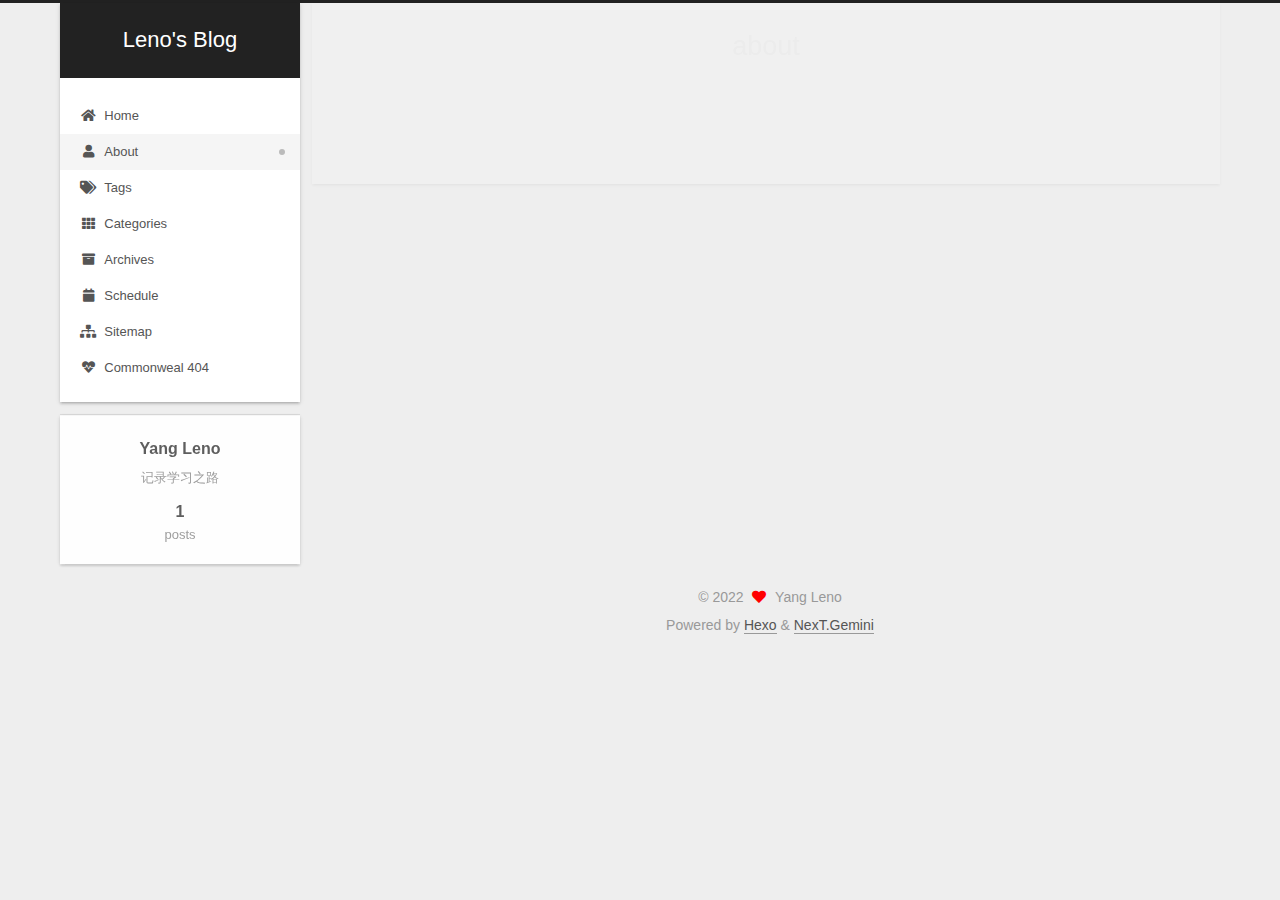
==== about/index.html @ d5edcb88 "Site updated: 2022-02-10 21:25:31" ====
<!DOCTYPE html>
<html lang="en">
<head>
  <meta charset="UTF-8">
<meta name="viewport" content="width=device-width, initial-scale=1, maximum-scale=2">
<meta name="theme-color" content="#222">
<meta name="generator" content="Hexo 5.4.1">
  <link rel="apple-touch-icon" sizes="180x180" href="/images/apple-touch-icon-next.png">
  <link rel="icon" type="image/png" sizes="32x32" href="/images/favicon-32x32-next.png">
  <link rel="icon" type="image/png" sizes="16x16" href="/images/favicon-16x16-next.png">
  <link rel="mask-icon" href="/images/logo.svg" color="#222">

<link rel="stylesheet" href="/css/main.css">


<link rel="stylesheet" href="/lib/font-awesome/css/all.min.css">

<script id="hexo-configurations">
    var NexT = window.NexT || {};
    var CONFIG = {"hostname":"100yang.github.io","root":"/","scheme":"Gemini","version":"7.8.0","exturl":false,"sidebar":{"position":"left","display":"post","padding":18,"offset":12,"onmobile":false},"copycode":{"enable":false,"show_result":false,"style":null},"back2top":{"enable":true,"sidebar":false,"scrollpercent":false},"bookmark":{"enable":false,"color":"#222","save":"auto"},"fancybox":false,"mediumzoom":false,"lazyload":false,"pangu":false,"comments":{"style":"tabs","active":null,"storage":true,"lazyload":false,"nav":null},"algolia":{"hits":{"per_page":10},"labels":{"input_placeholder":"Search for Posts","hits_empty":"We didn't find any results for the search: ${query}","hits_stats":"${hits} results found in ${time} ms"}},"localsearch":{"enable":false,"trigger":"auto","top_n_per_article":1,"unescape":false,"preload":false},"motion":{"enable":true,"async":false,"transition":{"post_block":"fadeIn","post_header":"slideDownIn","post_body":"slideDownIn","coll_header":"slideLeftIn","sidebar":"slideUpIn"}}};
  </script>

  <meta name="description" content="记录学习之路">
<meta property="og:type" content="website">
<meta property="og:title" content="about">
<meta property="og:url" content="https://100yang.github.io/about/index.html">
<meta property="og:site_name" content="Leno&#39;s Blog">
<meta property="og:description" content="记录学习之路">
<meta property="og:locale" content="en_US">
<meta property="article:published_time" content="2022-02-10T13:24:50.000Z">
<meta property="article:modified_time" content="2022-02-10T13:25:14.072Z">
<meta property="article:author" content="Yang Leno">
<meta name="twitter:card" content="summary">

<link rel="canonical" href="https://100yang.github.io/about/">


<script id="page-configurations">
  // https://hexo.io/docs/variables.html
  CONFIG.page = {
    sidebar: "",
    isHome : false,
    isPost : false,
    lang   : 'en'
  };
</script>

  <title>about | Leno's Blog
</title>
  






  <noscript>
  <style>
  .use-motion .brand,
  .use-motion .menu-item,
  .sidebar-inner,
  .use-motion .post-block,
  .use-motion .pagination,
  .use-motion .comments,
  .use-motion .post-header,
  .use-motion .post-body,
  .use-motion .collection-header { opacity: initial; }

  .use-motion .site-title,
  .use-motion .site-subtitle {
    opacity: initial;
    top: initial;
  }

  .use-motion .logo-line-before i { left: initial; }
  .use-motion .logo-line-after i { right: initial; }
  </style>
</noscript>

</head>

<body itemscope itemtype="http://schema.org/WebPage">
  <div class="container use-motion">
    <div class="headband"></div>

    <header class="header" itemscope itemtype="http://schema.org/WPHeader">
      <div class="header-inner"><div class="site-brand-container">
  <div class="site-nav-toggle">
    <div class="toggle" aria-label="Toggle navigation bar">
      <span class="toggle-line toggle-line-first"></span>
      <span class="toggle-line toggle-line-middle"></span>
      <span class="toggle-line toggle-line-last"></span>
    </div>
  </div>

  <div class="site-meta">

    <a href="/" class="brand" rel="start">
      <span class="logo-line-before"><i></i></span>
      <h1 class="site-title">Leno's Blog</h1>
      <span class="logo-line-after"><i></i></span>
    </a>
  </div>

  <div class="site-nav-right">
    <div class="toggle popup-trigger">
    </div>
  </div>
</div>




<nav class="site-nav">
  <ul id="menu" class="main-menu menu">
        <li class="menu-item menu-item-home">

    <a href="/" rel="section"><i class="fa fa-home fa-fw"></i>Home</a>

  </li>
        <li class="menu-item menu-item-about">

    <a href="/about/" rel="section"><i class="fa fa-user fa-fw"></i>About</a>

  </li>
        <li class="menu-item menu-item-tags">

    <a href="/tags/" rel="section"><i class="fa fa-tags fa-fw"></i>Tags</a>

  </li>
        <li class="menu-item menu-item-categories">

    <a href="/categories/" rel="section"><i class="fa fa-th fa-fw"></i>Categories</a>

  </li>
        <li class="menu-item menu-item-archives">

    <a href="/archives/" rel="section"><i class="fa fa-archive fa-fw"></i>Archives</a>

  </li>
        <li class="menu-item menu-item-schedule">

    <a href="/schedule/" rel="section"><i class="fa fa-calendar fa-fw"></i>Schedule</a>

  </li>
        <li class="menu-item menu-item-sitemap">

    <a href="/sitemap.xml" rel="section"><i class="fa fa-sitemap fa-fw"></i>Sitemap</a>

  </li>
        <li class="menu-item menu-item-commonweal">

    <a href="/404/" rel="section"><i class="fa fa-heartbeat fa-fw"></i>Commonweal 404</a>

  </li>
  </ul>
</nav>




</div>
    </header>

    
  <div class="back-to-top">
    <i class="fa fa-arrow-up"></i>
    <span>0%</span>
  </div>


    <main class="main">
      <div class="main-inner">
        <div class="content-wrap">
          
  
  

          <div class="content page posts-expand">
            

    
    
    
    <div class="post-block" lang="en">
      <header class="post-header">

<h1 class="post-title" itemprop="name headline">about
</h1>

<div class="post-meta">
  

</div>

</header>

      
      
      
      <div class="post-body">
          
      </div>
      
      
      
    </div>
    

    
    
    


          </div>
          

<script>
  window.addEventListener('tabs:register', () => {
    let { activeClass } = CONFIG.comments;
    if (CONFIG.comments.storage) {
      activeClass = localStorage.getItem('comments_active') || activeClass;
    }
    if (activeClass) {
      let activeTab = document.querySelector(`a[href="#comment-${activeClass}"]`);
      if (activeTab) {
        activeTab.click();
      }
    }
  });
  if (CONFIG.comments.storage) {
    window.addEventListener('tabs:click', event => {
      if (!event.target.matches('.tabs-comment .tab-content .tab-pane')) return;
      let commentClass = event.target.classList[1];
      localStorage.setItem('comments_active', commentClass);
    });
  }
</script>

        </div>
          
  
  <div class="toggle sidebar-toggle">
    <span class="toggle-line toggle-line-first"></span>
    <span class="toggle-line toggle-line-middle"></span>
    <span class="toggle-line toggle-line-last"></span>
  </div>

  <aside class="sidebar">
    <div class="sidebar-inner">

      <ul class="sidebar-nav motion-element">
        <li class="sidebar-nav-toc">
          Table of Contents
        </li>
        <li class="sidebar-nav-overview">
          Overview
        </li>
      </ul>

      <!--noindex-->
      <div class="post-toc-wrap sidebar-panel">
      </div>
      <!--/noindex-->

      <div class="site-overview-wrap sidebar-panel">
        <div class="site-author motion-element" itemprop="author" itemscope itemtype="http://schema.org/Person">
  <p class="site-author-name" itemprop="name">Yang Leno</p>
  <div class="site-description" itemprop="description">记录学习之路</div>
</div>
<div class="site-state-wrap motion-element">
  <nav class="site-state">
      <div class="site-state-item site-state-posts">
          <a href="/archives/">
        
          <span class="site-state-item-count">1</span>
          <span class="site-state-item-name">posts</span>
        </a>
      </div>
  </nav>
</div>



      </div>

    </div>
  </aside>
  <div id="sidebar-dimmer"></div>


      </div>
    </main>

    <footer class="footer">
      <div class="footer-inner">
        

        

<div class="copyright">
  
  &copy; 
  <span itemprop="copyrightYear">2022</span>
  <span class="with-love">
    <i class="fa fa-heart"></i>
  </span>
  <span class="author" itemprop="copyrightHolder">Yang Leno</span>
</div>
  <div class="powered-by">Powered by <a href="https://hexo.io/" class="theme-link" rel="noopener" target="_blank">Hexo</a> & <a href="https://theme-next.org/" class="theme-link" rel="noopener" target="_blank">NexT.Gemini</a>
  </div>

        








      </div>
    </footer>
  </div>

  
  <script src="/lib/anime.min.js"></script>
  <script src="/lib/velocity/velocity.min.js"></script>
  <script src="/lib/velocity/velocity.ui.min.js"></script>

<script src="/js/utils.js"></script>

<script src="/js/motion.js"></script>


<script src="/js/schemes/pisces.js"></script>


<script src="/js/next-boot.js"></script>




  















  

  

</body>
</html>
---- css/main.css ----
:root {
  --body-bg-color: #eee;
  --content-bg-color: #fff;
  --card-bg-color: #f5f5f5;
  --text-color: #555;
  --blockquote-color: #666;
  --link-color: #555;
  --link-hover-color: #222;
  --brand-color: #fff;
  --brand-hover-color: #fff;
  --table-row-odd-bg-color: #f9f9f9;
  --table-row-hover-bg-color: #f5f5f5;
  --menu-item-bg-color: #f5f5f5;
  --btn-default-bg: #fff;
  --btn-default-color: #555;
  --btn-default-border-color: #555;
  --btn-default-hover-bg: #222;
  --btn-default-hover-color: #fff;
  --btn-default-hover-border-color: #222;
}
@media (prefers-color-scheme: dark) {
  :root {
    --body-bg-color: #282828;
    --content-bg-color: #333;
    --card-bg-color: #555;
    --text-color: #ccc;
    --blockquote-color: #bbb;
    --link-color: #ccc;
    --link-hover-color: #eee;
    --brand-color: #ddd;
    --brand-hover-color: #ddd;
    --table-row-odd-bg-color: #282828;
    --table-row-hover-bg-color: #363636;
    --menu-item-bg-color: #555;
    --btn-default-bg: #222;
    --btn-default-color: #ccc;
    --btn-default-border-color: #555;
    --btn-default-hover-bg: #666;
    --btn-default-hover-color: #ccc;
    --btn-default-hover-border-color: #666;
  }
  img {
    opacity: 0.75;
  }
  img:hover {
    opacity: 0.9;
  }
}
html {
  line-height: 1.15; /* 1 */
  -webkit-text-size-adjust: 100%; /* 2 */
}
body {
  margin: 0;
}
main {
  display: block;
}
h1 {
  font-size: 2em;
  margin: 0.67em 0;
}
hr {
  box-sizing: content-box; /* 1 */
  height: 0; /* 1 */
  overflow: visible; /* 2 */
}
pre {
  font-family: monospace, monospace; /* 1 */
  font-size: 1em; /* 2 */
}
a {
  background: transparent;
}
abbr[title] {
  border-bottom: none; /* 1 */
  text-decoration: underline; /* 2 */
  text-decoration: underline dotted; /* 2 */
}
b,
strong {
  font-weight: bolder;
}
code,
kbd,
samp {
  font-family: monospace, monospace; /* 1 */
  font-size: 1em; /* 2 */
}
small {
  font-size: 80%;
}
sub,
sup {
  font-size: 75%;
  line-height: 0;
  position: relative;
  vertical-align: baseline;
}
sub {
  bottom: -0.25em;
}
sup {
  top: -0.5em;
}
img {
  border-style: none;
}
button,
input,
optgroup,
select,
textarea {
  font-family: inherit; /* 1 */
  font-size: 100%; /* 1 */
  line-height: 1.15; /* 1 */
  margin: 0; /* 2 */
}
button,
input {
/* 1 */
  overflow: visible;
}
button,
select {
/* 1 */
  text-transform: none;
}
button,
[type='button'],
[type='reset'],
[type='submit'] {
  -webkit-appearance: button;
}
button::-moz-focus-inner,
[type='button']::-moz-focus-inner,
[type='reset']::-moz-focus-inner,
[type='submit']::-moz-focus-inner {
  border-style: none;
  padding: 0;
}
button:-moz-focusring,
[type='button']:-moz-focusring,
[type='reset']:-moz-focusring,
[type='submit']:-moz-focusring {
  outline: 1px dotted ButtonText;
}
fieldset {
  padding: 0.35em 0.75em 0.625em;
}
legend {
  box-sizing: border-box; /* 1 */
  color: inherit; /* 2 */
  display: table; /* 1 */
  max-width: 100%; /* 1 */
  padding: 0; /* 3 */
  white-space: normal; /* 1 */
}
progress {
  vertical-align: baseline;
}
textarea {
  overflow: auto;
}
[type='checkbox'],
[type='radio'] {
  box-sizing: border-box; /* 1 */
  padding: 0; /* 2 */
}
[type='number']::-webkit-inner-spin-button,
[type='number']::-webkit-outer-spin-button {
  height: auto;
}
[type='search'] {
  outline-offset: -2px; /* 2 */
  -webkit-appearance: textfield; /* 1 */
}
[type='search']::-webkit-search-decoration {
  -webkit-appearance: none;
}
::-webkit-file-upload-button {
  font: inherit; /* 2 */
  -webkit-appearance: button; /* 1 */
}
details {
  display: block;
}
summary {
  display: list-item;
}
template {
  display: none;
}
[hidden] {
  display: none;
}
::selection {
  background: #262a30;
  color: #eee;
}
html,
body {
  height: 100%;
}
body {
  background: var(--body-bg-color);
  color: var(--text-color);
  font-family: 'Lato', "PingFang SC", "Microsoft YaHei", sans-serif;
  font-size: 1em;
  line-height: 2;
}
@media (max-width: 991px) {
  body {
    padding-left: 0 !important;
    padding-right: 0 !important;
  }
}
h1,
h2,
h3,
h4,
h5,
h6 {
  font-family: 'Lato', "PingFang SC", "Microsoft YaHei", sans-serif;
  font-weight: bold;
  line-height: 1.5;
  margin: 20px 0 15px;
}
h1 {
  font-size: 1.5em;
}
h2 {
  font-size: 1.375em;
}
h3 {
  font-size: 1.25em;
}
h4 {
  font-size: 1.125em;
}
h5 {
  font-size: 1em;
}
h6 {
  font-size: 0.875em;
}
p {
  margin: 0 0 20px 0;
}
a,
span.exturl {
  border-bottom: 1px solid #999;
  color: var(--link-color);
  outline: 0;
  text-decoration: none;
  overflow-wrap: break-word;
  word-wrap: break-word;
  cursor: pointer;
}
a:hover,
span.exturl:hover {
  border-bottom-color: var(--link-hover-color);
  color: var(--link-hover-color);
}
iframe,
img,
video {
  display: block;
  margin-left: auto;
  margin-right: auto;
  max-width: 100%;
}
hr {
  background-image: repeating-linear-gradient(-45deg, #ddd, #ddd 4px, transparent 4px, transparent 8px);
  border: 0;
  height: 3px;
  margin: 40px 0;
}
blockquote {
  border-left: 4px solid #ddd;
  color: var(--blockquote-color);
  margin: 0;
  padding: 0 15px;
}
blockquote cite::before {
  content: '-';
  padding: 0 5px;
}
dt {
  font-weight: bold;
}
dd {
  margin: 0;
  padding: 0;
}
kbd {
  background-color: #f5f5f5;
  background-image: linear-gradient(#eee, #fff, #eee);
  border: 1px solid #ccc;
  border-radius: 0.2em;
  box-shadow: 0.1em 0.1em 0.2em rgba(0,0,0,0.1);
  color: #555;
  font-family: inherit;
  padding: 0.1em 0.3em;
  white-space: nowrap;
}
.table-container {
  overflow: auto;
}
table {
  border-collapse: collapse;
  border-spacing: 0;
  font-size: 0.875em;
  margin: 0 0 20px 0;
  width: 100%;
}
tbody tr:nth-of-type(odd) {
  background: var(--table-row-odd-bg-color);
}
tbody tr:hover {
  background: var(--table-row-hover-bg-color);
}
caption,
th,
td {
  font-weight: normal;
  padding: 8px;
  vertical-align: middle;
}
th,
td {
  border: 1px solid #ddd;
  border-bottom: 3px solid #ddd;
}
th {
  font-weight: 700;
  padding-bottom: 10px;
}
td {
  border-bottom-width: 1px;
}
.btn {
  background: var(--btn-default-bg);
  border: 2px solid var(--btn-default-border-color);
  border-radius: 2px;
  color: var(--btn-default-color);
  display: inline-block;
  font-size: 0.875em;
  line-height: 2;
  padding: 0 20px;
  text-decoration: none;
  transition-property: background-color;
  transition-delay: 0s;
  transition-duration: 0.2s;
  transition-timing-function: ease-in-out;
}
.btn:hover {
  background: var(--btn-default-hover-bg);
  border-color: var(--btn-default-hover-border-color);
  color: var(--btn-default-hover-color);
}
.btn + .btn {
  margin: 0 0 8px 8px;
}
.btn .fa-fw {
  text-align: left;
  width: 1.285714285714286em;
}
.toggle {
  line-height: 0;
}
.toggle .toggle-line {
  background: #fff;
  display: inline-block;
  height: 2px;
  left: 0;
  position: relative;
  top: 0;
  transition: all 0.4s;
  vertical-align: top;
  width: 100%;
}
.toggle .toggle-line:not(:first-child) {
  margin-top: 3px;
}
.toggle.toggle-arrow .toggle-line-first {
  left: 50%;
  top: 2px;
  transform: rotate(45deg);
  width: 50%;
}
.toggle.toggle-arrow .toggle-line-middle {
  left: 2px;
  width: 90%;
}
.toggle.toggle-arrow .toggle-line-last {
  left: 50%;
  top: -2px;
  transform: rotate(-45deg);
  width: 50%;
}
.toggle.toggle-close .toggle-line-first {
  transform: rotate(-45deg);
  top: 5px;
}
.toggle.toggle-close .toggle-line-middle {
  opacity: 0;
}
.toggle.toggle-close .toggle-line-last {
  transform: rotate(45deg);
  top: -5px;
}
.highlight,
pre {
  background: #f7f7f7;
  color: #4d4d4c;
  line-height: 1.6;
  margin: 0 auto 20px;
}
pre,
code {
  font-family: consolas, Menlo, monospace, "PingFang SC", "Microsoft YaHei";
}
code {
  background: #eee;
  border-radius: 3px;
  color: #555;
  padding: 2px 4px;
  overflow-wrap: break-word;
  word-wrap: break-word;
}
.highlight *::selection {
  background: #d6d6d6;
}
.highlight pre {
  border: 0;
  margin: 0;
  padding: 10px 0;
}
.highlight table {
  border: 0;
  margin: 0;
  width: auto;
}
.highlight td {
  border: 0;
  padding: 0;
}
.highlight figcaption {
  background: #eff2f3;
  color: #4d4d4c;
  display: flex;
  font-size: 0.875em;
  justify-content: space-between;
  line-height: 1.2;
  padding: 0.5em;
}
.highlight figcaption a {
  color: #4d4d4c;
}
.highlight figcaption a:hover {
  border-bottom-color: #4d4d4c;
}
.highlight .gutter {
  -moz-user-select: none;
  -ms-user-select: none;
  -webkit-user-select: none;
  user-select: none;
}
.highlight .gutter pre {
  background: #eff2f3;
  color: #869194;
  padding-left: 10px;
  padding-right: 10px;
  text-align: right;
}
.highlight .code pre {
  background: #f7f7f7;
  padding-left: 10px;
  width: 100%;
}
.gist table {
  width: auto;
}
.gist table td {
  border: 0;
}
pre {
  overflow: auto;
  padding: 10px;
}
pre code {
  background: none;
  color: #4d4d4c;
  font-size: 0.875em;
  padding: 0;
  text-shadow: none;
}
pre .deletion {
  background: #fdd;
}
pre .addition {
  background: #dfd;
}
pre .meta {
  color: #eab700;
  -moz-user-select: none;
  -ms-user-select: none;
  -webkit-user-select: none;
  user-select: none;
}
pre .comment {
  color: #8e908c;
}
pre .variable,
pre .attribute,
pre .tag,
pre .name,
pre .regexp,
pre .ruby .constant,
pre .xml .tag .title,
pre .xml .pi,
pre .xml .doctype,
pre .html .doctype,
pre .css .id,
pre .css .class,
pre .css .pseudo {
  color: #c82829;
}
pre .number,
pre .preprocessor,
pre .built_in,
pre .builtin-name,
pre .literal,
pre .params,
pre .constant,
pre .command {
  color: #f5871f;
}
pre .ruby .class .title,
pre .css .rules .attribute,
pre .string,
pre .symbol,
pre .value,
pre .inheritance,
pre .header,
pre .ruby .symbol,
pre .xml .cdata,
pre .special,
pre .formula {
  color: #718c00;
}
pre .title,
pre .css .hexcolor {
  color: #3e999f;
}
pre .function,
pre .python .decorator,
pre .python .title,
pre .ruby .function .title,
pre .ruby .title .keyword,
pre .perl .sub,
pre .javascript .title,
pre .coffeescript .title {
  color: #4271ae;
}
pre .keyword,
pre .javascript .function {
  color: #8959a8;
}
.blockquote-center {
  border-left: none;
  margin: 40px 0;
  padding: 0;
  position: relative;
  text-align: center;
}
.blockquote-center .fa {
  display: block;
  opacity: 0.6;
  position: absolute;
  width: 100%;
}
.blockquote-center .fa-quote-left {
  border-top: 1px solid #ccc;
  text-align: left;
  top: -20px;
}
.blockquote-center .fa-quote-right {
  border-bottom: 1px solid #ccc;
  text-align: right;
  bottom: -20px;
}
.blockquote-center p,
.blockquote-center div {
  text-align: center;
}
.post-body .group-picture img {
  margin: 0 auto;
  padding: 0 3px;
}
.group-picture-row {
  margin-bottom: 6px;
  overflow: hidden;
}
.group-picture-column {
  float: left;
  margin-bottom: 10px;
}
.post-body .label {
  color: #555;
  display: inline;
  padding: 0 2px;
}
.post-body .label.default {
  background: #f0f0f0;
}
.post-body .label.primary {
  background: #efe6f7;
}
.post-body .label.info {
  background: #e5f2f8;
}
.post-body .label.success {
  background: #e7f4e9;
}
.post-body .label.warning {
  background: #fcf6e1;
}
.post-body .label.danger {
  background: #fae8eb;
}
.post-body .tabs {
  margin-bottom: 20px;
}
.post-body .tabs,
.tabs-comment {
  display: block;
  padding-top: 10px;
  position: relative;
}
.post-body .tabs ul.nav-tabs,
.tabs-comment ul.nav-tabs {
  display: flex;
  flex-wrap: wrap;
  margin: 0;
  margin-bottom: -1px;
  padding: 0;
}
@media (max-width: 413px) {
  .post-body .tabs ul.nav-tabs,
  .tabs-comment ul.nav-tabs {
    display: block;
    margin-bottom: 5px;
  }
}
.post-body .tabs ul.nav-tabs li.tab,
.tabs-comment ul.nav-tabs li.tab {
  border-bottom: 1px solid #ddd;
  border-left: 1px solid transparent;
  border-right: 1px solid transparent;
  border-top: 3px solid transparent;
  flex-grow: 1;
  list-style-type: none;
  border-radius: 0 0 0 0;
}
@media (max-width: 413px) {
  .post-body .tabs ul.nav-tabs li.tab,
  .tabs-comment ul.nav-tabs li.tab {
    border-bottom: 1px solid transparent;
    border-left: 3px solid transparent;
    border-right: 1px solid transparent;
    border-top: 1px solid transparent;
  }
}
@media (max-width: 413px) {
  .post-body .tabs ul.nav-tabs li.tab,
  .tabs-comment ul.nav-tabs li.tab {
    border-radius: 0;
  }
}
.post-body .tabs ul.nav-tabs li.tab a,
.tabs-comment ul.nav-tabs li.tab a {
  border-bottom: initial;
  display: block;
  line-height: 1.8;
  outline: 0;
  padding: 0.25em 0.75em;
  text-align: center;
  transition-delay: 0s;
  transition-duration: 0.2s;
  transition-timing-function: ease-out;
}
.post-body .tabs ul.nav-tabs li.tab a i,
.tabs-comment ul.nav-tabs li.tab a i {
  width: 1.285714285714286em;
}
.post-body .tabs ul.nav-tabs li.tab.active,
.tabs-comment ul.nav-tabs li.tab.active {
  border-bottom: 1px solid transparent;
  border-left: 1px solid #ddd;
  border-right: 1px solid #ddd;
  border-top: 3px solid #fc6423;
}
@media (max-width: 413px) {
  .post-body .tabs ul.nav-tabs li.tab.active,
  .tabs-comment ul.nav-tabs li.tab.active {
    border-bottom: 1px solid #ddd;
    border-left: 3px solid #fc6423;
    border-right: 1px solid #ddd;
    border-top: 1px solid #ddd;
  }
}
.post-body .tabs ul.nav-tabs li.tab.active a,
.tabs-comment ul.nav-tabs li.tab.active a {
  color: var(--link-color);
  cursor: default;
}
.post-body .tabs .tab-content .tab-pane,
.tabs-comment .tab-content .tab-pane {
  border: 1px solid #ddd;
  border-top: 0;
  padding: 20px 20px 0 20px;
  border-radius: 0;
}
.post-body .tabs .tab-content .tab-pane:not(.active),
.tabs-comment .tab-content .tab-pane:not(.active) {
  display: none;
}
.post-body .tabs .tab-content .tab-pane.active,
.tabs-comment .tab-content .tab-pane.active {
  display: block;
}
.post-body .tabs .tab-content .tab-pane.active:nth-of-type(1),
.tabs-comment .tab-content .tab-pane.active:nth-of-type(1) {
  border-radius: 0 0 0 0;
}
@media (max-width: 413px) {
  .post-body .tabs .tab-content .tab-pane.active:nth-of-type(1),
  .tabs-comment .tab-content .tab-pane.active:nth-of-type(1) {
    border-radius: 0;
  }
}
.post-body .note {
  border-radius: 3px;
  margin-bottom: 20px;
  padding: 1em;
  position: relative;
  border: 1px solid #eee;
  border-left-width: 5px;
}
.post-body .note h2,
.post-body .note h3,
.post-body .note h4,
.post-body .note h5,
.post-body .note h6 {
  margin-top: 0;
  border-bottom: initial;
  margin-bottom: 0;
  padding-top: 0;
}
.post-body .note p:first-child,
.post-body .note ul:first-child,
.post-body .note ol:first-child,
.post-body .note table:first-child,
.post-body .note pre:first-child,
.post-body .note blockquote:first-child,
.post-body .note img:first-child {
  margin-top: 0;
}
.post-body .note p:last-child,
.post-body .note ul:last-child,
.post-body .note ol:last-child,
.post-body .note table:last-child,
.post-body .note pre:last-child,
.post-body .note blockquote:last-child,
.post-body .note img:last-child {
  margin-bottom: 0;
}
.post-body .note.default {
  border-left-color: #777;
}
.post-body .note.default h2,
.post-body .note.default h3,
.post-body .note.default h4,
.post-body .note.default h5,
.post-body .note.default h6 {
  color: #777;
}
.post-body .note.primary {
  border-left-color: #6f42c1;
}
.post-body .note.primary h2,
.post-body .note.primary h3,
.post-body .note.primary h4,
.post-body .note.primary h5,
.post-body .note.primary h6 {
  color: #6f42c1;
}
.post-body .note.info {
  border-left-color: #428bca;
}
.post-body .note.info h2,
.post-body .note.info h3,
.post-body .note.info h4,
.post-body .note.info h5,
.post-body .note.info h6 {
  color: #428bca;
}
.post-body .note.success {
  border-left-color: #5cb85c;
}
.post-body .note.success h2,
.post-body .note.success h3,
.post-body .note.success h4,
.post-body .note.success h5,
.post-body .note.success h6 {
  color: #5cb85c;
}
.post-body .note.warning {
  border-left-color: #f0ad4e;
}
.post-body .note.warning h2,
.post-body .note.warning h3,
.post-body .note.warning h4,
.post-body .note.warning h5,
.post-body .note.warning h6 {
  color: #f0ad4e;
}
.post-body .note.danger {
  border-left-color: #d9534f;
}
.post-body .note.danger h2,
.post-body .note.danger h3,
.post-body .note.danger h4,
.post-body .note.danger h5,
.post-body .note.danger h6 {
  color: #d9534f;
}
.pagination .prev,
.pagination .next,
.pagination .page-number,
.pagination .space {
  display: inline-block;
  margin: 0 10px;
  padding: 0 11px;
  position: relative;
  top: -1px;
}
@media (max-width: 767px) {
  .pagination .prev,
  .pagination .next,
  .pagination .page-number,
  .pagination .space {
    margin: 0 5px;
  }
}
.pagination {
  border-top: 1px solid #eee;
  margin: 120px 0 0;
  text-align: center;
}
.pagination .prev,
.pagination .next,
.pagination .page-number {
  border-bottom: 0;
  border-top: 1px solid #eee;
  transition-property: border-color;
  transition-delay: 0s;
  transition-duration: 0.2s;
  transition-timing-function: ease-in-out;
}
.pagination .prev:hover,
.pagination .next:hover,
.pagination .page-number:hover {
  border-top-color: #222;
}
.pagination .space {
  margin: 0;
  padding: 0;
}
.pagination .prev {
  margin-left: 0;
}
.pagination .next {
  margin-right: 0;
}
.pagination .page-number.current {
  background: #ccc;
  border-top-color: #ccc;
  color: #fff;
}
@media (max-width: 767px) {
  .pagination {
    border-top: none;
  }
  .pagination .prev,
  .pagination .next,
  .pagination .page-number {
    border-bottom: 1px solid #eee;
    border-top: 0;
    margin-bottom: 10px;
    padding: 0 10px;
  }
  .pagination .prev:hover,
  .pagination .next:hover,
  .pagination .page-number:hover {
    border-bottom-color: #222;
  }
}
.comments {
  margin-top: 60px;
  overflow: hidden;
}
.comment-button-group {
  display: flex;
  flex-wrap: wrap-reverse;
  justify-content: center;
  margin: 1em 0;
}
.comment-button-group .comment-button {
  margin: 0.1em 0.2em;
}
.comment-button-group .comment-button.active {
  background: var(--btn-default-hover-bg);
  border-color: var(--btn-default-hover-border-color);
  color: var(--btn-default-hover-color);
}
.comment-position {
  display: none;
}
.comment-position.active {
  display: block;
}
.tabs-comment {
  background: var(--content-bg-color);
  margin-top: 4em;
  padding-top: 0;
}
.tabs-comment .comments {
  border: 0;
  box-shadow: none;
  margin-top: 0;
  padding-top: 0;
}
.container {
  min-height: 100%;
  position: relative;
}
.main-inner {
  margin: 0 auto;
  width: calc(100% - 20px);
}
@media (min-width: 1200px) {
  .main-inner {
    width: 1160px;
  }
}
@media (min-width: 1600px) {
  .main-inner {
    width: 73%;
  }
}
@media (max-width: 767px) {
  .content-wrap {
    padding: 0 20px;
  }
}
.header {
  background: transparent;
}
.header-inner {
  margin: 0 auto;
  width: calc(100% - 20px);
}
@media (min-width: 1200px) {
  .header-inner {
    width: 1160px;
  }
}
@media (min-width: 1600px) {
  .header-inner {
    width: 73%;
  }
}
.site-brand-container {
  display: flex;
  flex-shrink: 0;
  padding: 0 10px;
}
.headband {
  background: #222;
  height: 3px;
}
.site-meta {
  flex-grow: 1;
  text-align: center;
}
@media (max-width: 767px) {
  .site-meta {
    text-align: center;
  }
}
.brand {
  border-bottom: none;
  color: var(--brand-color);
  display: inline-block;
  line-height: 1.375em;
  padding: 0 40px;
  position: relative;
}
.brand:hover {
  color: var(--brand-hover-color);
}
.site-title {
  font-family: 'Lato', "PingFang SC", "Microsoft YaHei", sans-serif;
  font-size: 1.375em;
  font-weight: normal;
  margin: 0;
}
.site-subtitle {
  color: #ddd;
  font-size: 0.8125em;
  margin: 10px 0;
}
.use-motion .brand {
  opacity: 0;
}
.use-motion .site-title,
.use-motion .site-subtitle,
.use-motion .custom-logo-image {
  opacity: 0;
  position: relative;
  top: -10px;
}
.site-nav-toggle,
.site-nav-right {
  display: none;
}
@media (max-width: 767px) {
  .site-nav-toggle,
  .site-nav-right {
    display: flex;
    flex-direction: column;
    justify-content: center;
  }
}
.site-nav-toggle .toggle,
.site-nav-right .toggle {
  color: var(--text-color);
  padding: 10px;
  width: 22px;
}
.site-nav-toggle .toggle .toggle-line,
.site-nav-right .toggle .toggle-line {
  background: var(--text-color);
  border-radius: 1px;
}
.site-nav {
  display: block;
}
@media (max-width: 767px) {
  .site-nav {
    clear: both;
    display: none;
  }
}
.site-nav.site-nav-on {
  display: block;
}
.menu {
  margin-top: 20px;
  padding-left: 0;
  text-align: center;
}
.menu-item {
  display: inline-block;
  list-style: none;
  margin: 0 10px;
}
@media (max-width: 767px) {
  .menu-item {
    display: block;
    margin-top: 10px;
  }
  .menu-item.menu-item-search {
    display: none;
  }
}
.menu-item a,
.menu-item span.exturl {
  border-bottom: 0;
  display: block;
  font-size: 0.8125em;
  transition-property: border-color;
  transition-delay: 0s;
  transition-duration: 0.2s;
  transition-timing-function: ease-in-out;
}
@media (hover: none) {
  .menu-item a:hover,
  .menu-item span.exturl:hover {
    border-bottom-color: transparent !important;
  }
}
.menu-item .fa,
.menu-item .fab,
.menu-item .far,
.menu-item .fas {
  margin-right: 8px;
}
.menu-item .badge {
  display: inline-block;
  font-weight: bold;
  line-height: 1;
  margin-left: 0.35em;
  margin-top: 0.35em;
  text-align: center;
  white-space: nowrap;
}
@media (max-width: 767px) {
  .menu-item .badge {
    float: right;
    margin-left: 0;
  }
}
.menu-item-active a,
.menu .menu-item a:hover,
.menu .menu-item span.exturl:hover {
  background: var(--menu-item-bg-color);
}
.use-motion .menu-item {
  opacity: 0;
}
.sidebar {
  background: #222;
  bottom: 0;
  box-shadow: inset 0 2px 6px #000;
  position: fixed;
  top: 0;
}
@media (max-width: 991px) {
  .sidebar {
    display: none;
  }
}
.sidebar-inner {
  color: #999;
  padding: 18px 10px;
  text-align: center;
}
.cc-license {
  margin-top: 10px;
  text-align: center;
}
.cc-license .cc-opacity {
  border-bottom: none;
  opacity: 0.7;
}
.cc-license .cc-opacity:hover {
  opacity: 0.9;
}
.cc-license img {
  display: inline-block;
}
.site-author-image {
  border: 1px solid #eee;
  display: block;
  margin: 0 auto;
  max-width: 120px;
  padding: 2px;
}
.site-author-name {
  color: var(--text-color);
  font-weight: 600;
  margin: 0;
  text-align: center;
}
.site-description {
  color: #999;
  font-size: 0.8125em;
  margin-top: 0;
  text-align: center;
}
.links-of-author {
  margin-top: 15px;
}
.links-of-author a,
.links-of-author span.exturl {
  border-bottom-color: #555;
  display: inline-block;
  font-size: 0.8125em;
  margin-bottom: 10px;
  margin-right: 10px;
  vertical-align: middle;
}
.links-of-author a::before,
.links-of-author span.exturl::before {
  background: #ff09ff;
  border-radius: 50%;
  content: ' ';
  display: inline-block;
  height: 4px;
  margin-right: 3px;
  vertical-align: middle;
  width: 4px;
}
.sidebar-button {
  margin-top: 15px;
}
.sidebar-button a {
  border: 1px solid #fc6423;
  border-radius: 4px;
  color: #fc6423;
  display: inline-block;
  padding: 0 15px;
}
.sidebar-button a .fa,
.sidebar-button a .fab,
.sidebar-button a .far,
.sidebar-button a .fas {
  margin-right: 5px;
}
.sidebar-button a:hover {
  background: #fc6423;
  border: 1px solid #fc6423;
  color: #fff;
}
.sidebar-button a:hover .fa,
.sidebar-button a:hover .fab,
.sidebar-button a:hover .far,
.sidebar-button a:hover .fas {
  color: #fff;
}
.links-of-blogroll {
  font-size: 0.8125em;
  margin-top: 10px;
}
.links-of-blogroll-title {
  font-size: 0.875em;
  font-weight: 600;
  margin-top: 0;
}
.links-of-blogroll-list {
  list-style: none;
  margin: 0;
  padding: 0;
}
#sidebar-dimmer {
  display: none;
}
@media (max-width: 767px) {
  #sidebar-dimmer {
    background: #000;
    display: block;
    height: 100%;
    left: 100%;
    opacity: 0;
    position: fixed;
    top: 0;
    width: 100%;
    z-index: 1100;
  }
  .sidebar-active + #sidebar-dimmer {
    opacity: 0.7;
    transform: translateX(-100%);
    transition: opacity 0.5s;
  }
}
.sidebar-nav {
  margin: 0;
  padding-bottom: 20px;
  padding-left: 0;
}
.sidebar-nav li {
  border-bottom: 1px solid transparent;
  color: var(--text-color);
  cursor: pointer;
  display: inline-block;
  font-size: 0.875em;
}
.sidebar-nav li.sidebar-nav-overview {
  margin-left: 10px;
}
.sidebar-nav li:hover {
  color: #fc6423;
}
.sidebar-nav .sidebar-nav-active {
  border-bottom-color: #fc6423;
  color: #fc6423;
}
.sidebar-nav .sidebar-nav-active:hover {
  color: #fc6423;
}
.sidebar-panel {
  display: none;
  overflow-x: hidden;
  overflow-y: auto;
}
.sidebar-panel-active {
  display: block;
}
.sidebar-toggle {
  background: #222;
  bottom: 45px;
  cursor: pointer;
  height: 14px;
  left: 30px;
  padding: 5px;
  position: fixed;
  width: 14px;
  z-index: 1300;
}
@media (max-width: 991px) {
  .sidebar-toggle {
    left: 20px;
    opacity: 0.8;
    display: none;
  }
}
.sidebar-toggle:hover .toggle-line {
  background: #fc6423;
}
.post-toc {
  font-size: 0.875em;
}
.post-toc ol {
  list-style: none;
  margin: 0;
  padding: 0 2px 5px 10px;
  text-align: left;
}
.post-toc ol > ol {
  padding-left: 0;
}
.post-toc ol a {
  transition-property: all;
  transition-delay: 0s;
  transition-duration: 0.2s;
  transition-timing-function: ease-in-out;
}
.post-toc .nav-item {
  line-height: 1.8;
  overflow: hidden;
  text-overflow: ellipsis;
  white-space: nowrap;
}
.post-toc .nav .nav-child {
  display: none;
}
.post-toc .nav .active > .nav-child {
  display: block;
}
.post-toc .nav .active-current > .nav-child {
  display: block;
}
.post-toc .nav .active-current > .nav-child > .nav-item {
  display: block;
}
.post-toc .nav .active > a {
  border-bottom-color: #fc6423;
  color: #fc6423;
}
.post-toc .nav .active-current > a {
  color: #fc6423;
}
.post-toc .nav .active-current > a:hover {
  color: #fc6423;
}
.site-state {
  display: flex;
  justify-content: center;
  line-height: 1.4;
  margin-top: 10px;
  overflow: hidden;
  text-align: center;
  white-space: nowrap;
}
.site-state-item {
  padding: 0 15px;
}
.site-state-item:not(:first-child) {
  border-left: 1px solid #eee;
}
.site-state-item a {
  border-bottom: none;
}
.site-state-item-count {
  display: block;
  font-size: 1em;
  font-weight: 600;
  text-align: center;
}
.site-state-item-name {
  color: #999;
  font-size: 0.8125em;
}
.footer {
  color: #999;
  font-size: 0.875em;
  padding: 20px 0;
}
.footer.footer-fixed {
  bottom: 0;
  left: 0;
  position: absolute;
  right: 0;
}
.footer-inner {
  box-sizing: border-box;
  margin: 0 auto;
  text-align: center;
  width: calc(100% - 20px);
}
@media (min-width: 1200px) {
  .footer-inner {
    width: 1160px;
  }
}
@media (min-width: 1600px) {
  .footer-inner {
    width: 73%;
  }
}
.languages {
  display: inline-block;
  font-size: 1.125em;
  position: relative;
}
.languages .lang-select-label span {
  margin: 0 0.5em;
}
.languages .lang-select {
  height: 100%;
  left: 0;
  opacity: 0;
  position: absolute;
  top: 0;
  width: 100%;
}
.with-love {
  color: #ff0000;
  display: inline-block;
  margin: 0 5px;
}
.powered-by,
.theme-info {
  display: inline-block;
}
@-moz-keyframes iconAnimate {
  0%, 100% {
    transform: scale(1);
  }
  10%, 30% {
    transform: scale(0.9);
  }
  20%, 40%, 60%, 80% {
    transform: scale(1.1);
  }
  50%, 70% {
    transform: scale(1.1);
  }
}
@-webkit-keyframes iconAnimate {
  0%, 100% {
    transform: scale(1);
  }
  10%, 30% {
    transform: scale(0.9);
  }
  20%, 40%, 60%, 80% {
    transform: scale(1.1);
  }
  50%, 70% {
    transform: scale(1.1);
  }
}
@-o-keyframes iconAnimate {
  0%, 100% {
    transform: scale(1);
  }
  10%, 30% {
    transform: scale(0.9);
  }
  20%, 40%, 60%, 80% {
    transform: scale(1.1);
  }
  50%, 70% {
    transform: scale(1.1);
  }
}
@keyframes iconAnimate {
  0%, 100% {
    transform: scale(1);
  }
  10%, 30% {
    transform: scale(0.9);
  }
  20%, 40%, 60%, 80% {
    transform: scale(1.1);
  }
  50%, 70% {
    transform: scale(1.1);
  }
}
.back-to-top {
  font-size: 12px;
  text-align: center;
  transition-delay: 0s;
  transition-duration: 0.2s;
  transition-timing-function: ease-in-out;
}
.back-to-top {
  background: #222;
  bottom: -100px;
  box-sizing: border-box;
  color: #fff;
  cursor: pointer;
  left: 30px;
  opacity: 0.6;
  padding: 0 6px;
  position: fixed;
  transition-property: bottom;
  z-index: 1300;
  width: 24px;
}
.back-to-top span {
  display: none;
}
.back-to-top:hover {
  color: #fc6423;
}
.back-to-top.back-to-top-on {
  bottom: 30px;
}
@media (max-width: 991px) {
  .back-to-top {
    left: 20px;
    opacity: 0.8;
  }
}
.post-body {
  font-family: 'Lato', "PingFang SC", "Microsoft YaHei", sans-serif;
  overflow-wrap: break-word;
  word-wrap: break-word;
}
@media (min-width: 1200px) {
  .post-body {
    font-size: 1.125em;
  }
}
.post-body .exturl .fa {
  font-size: 0.875em;
  margin-left: 4px;
}
.post-body .image-caption,
.post-body .figure .caption {
  color: #999;
  font-size: 0.875em;
  font-weight: bold;
  line-height: 1;
  margin: -20px auto 15px;
  text-align: center;
}
.post-sticky-flag {
  display: inline-block;
  transform: rotate(30deg);
}
.post-button {
  margin-top: 40px;
  text-align: center;
}
.use-motion .post-block,
.use-motion .pagination,
.use-motion .comments {
  opacity: 0;
}
.use-motion .post-header {
  opacity: 0;
}
.use-motion .post-body {
  opacity: 0;
}
.use-motion .collection-header {
  opacity: 0;
}
.posts-collapse {
  margin-left: 35px;
  position: relative;
}
@media (max-width: 767px) {
  .posts-collapse {
    margin-left: 0px;
    margin-right: 0px;
  }
}
.posts-collapse .collection-title {
  font-size: 1.125em;
  position: relative;
}
.posts-collapse .collection-title::before {
  background: #999;
  border: 1px solid #fff;
  border-radius: 50%;
  content: ' ';
  height: 10px;
  left: 0;
  margin-left: -6px;
  margin-top: -4px;
  position: absolute;
  top: 50%;
  width: 10px;
}
.posts-collapse .collection-year {
  font-size: 1.5em;
  font-weight: bold;
  margin: 60px 0;
  position: relative;
}
.posts-collapse .collection-year::before {
  background: #bbb;
  border-radius: 50%;
  content: ' ';
  height: 8px;
  left: 0;
  margin-left: -4px;
  margin-top: -4px;
  position: absolute;
  top: 50%;
  width: 8px;
}
.posts-collapse .collection-header {
  display: block;
  margin: 0 0 0 20px;
}
.posts-collapse .collection-header small {
  color: #bbb;
  margin-left: 5px;
}
.posts-collapse .post-header {
  border-bottom: 1px dashed #ccc;
  margin: 30px 0;
  padding-left: 15px;
  position: relative;
  transition-property: border;
  transition-delay: 0s;
  transition-duration: 0.2s;
  transition-timing-function: ease-in-out;
}
.posts-collapse .post-header::before {
  background: #bbb;
  border: 1px solid #fff;
  border-radius: 50%;
  content: ' ';
  height: 6px;
  left: 0;
  margin-left: -4px;
  position: absolute;
  top: 0.75em;
  transition-property: background;
  width: 6px;
  transition-delay: 0s;
  transition-duration: 0.2s;
  transition-timing-function: ease-in-out;
}
.posts-collapse .post-header:hover {
  border-bottom-color: #666;
}
.posts-collapse .post-header:hover::before {
  background: #222;
}
.posts-collapse .post-meta {
  display: inline;
  font-size: 0.75em;
  margin-right: 10px;
}
.posts-collapse .post-title {
  display: inline;
}
.posts-collapse .post-title a,
.posts-collapse .post-title span.exturl {
  border-bottom: none;
  color: var(--link-color);
}
.posts-collapse .post-title .fa-external-link-alt {
  font-size: 0.875em;
  margin-left: 5px;
}
.posts-collapse::before {
  background: #f5f5f5;
  content: ' ';
  height: 100%;
  left: 0;
  margin-left: -2px;
  position: absolute;
  top: 1.25em;
  width: 4px;
}
.post-eof {
  background: #ccc;
  height: 1px;
  margin: 80px auto 60px;
  text-align: center;
  width: 8%;
}
.post-block:last-of-type .post-eof {
  display: none;
}
.content {
  padding-top: 40px;
}
@media (min-width: 992px) {
  .post-body {
    text-align: justify;
  }
}
@media (max-width: 991px) {
  .post-body {
    text-align: justify;
  }
}
.post-body h1,
.post-body h2,
.post-body h3,
.post-body h4,
.post-body h5,
.post-body h6 {
  padding-top: 10px;
}
.post-body h1 .header-anchor,
.post-body h2 .header-anchor,
.post-body h3 .header-anchor,
.post-body h4 .header-anchor,
.post-body h5 .header-anchor,
.post-body h6 .header-anchor {
  border-bottom-style: none;
  color: #ccc;
  float: right;
  margin-left: 10px;
  visibility: hidden;
}
.post-body h1 .header-anchor:hover,
.post-body h2 .header-anchor:hover,
.post-body h3 .header-anchor:hover,
.post-body h4 .header-anchor:hover,
.post-body h5 .header-anchor:hover,
.post-body h6 .header-anchor:hover {
  color: inherit;
}
.post-body h1:hover .header-anchor,
.post-body h2:hover .header-anchor,
.post-body h3:hover .header-anchor,
.post-body h4:hover .header-anchor,
.post-body h5:hover .header-anchor,
.post-body h6:hover .header-anchor {
  visibility: visible;
}
.post-body iframe,
.post-body img,
.post-body video {
  margin-bottom: 20px;
}
.post-body .video-container {
  height: 0;
  margin-bottom: 20px;
  overflow: hidden;
  padding-top: 75%;
  position: relative;
  width: 100%;
}
.post-body .video-container iframe,
.post-body .video-container object,
.post-body .video-container embed {
  height: 100%;
  left: 0;
  margin: 0;
  position: absolute;
  top: 0;
  width: 100%;
}
.post-gallery {
  align-items: center;
  display: grid;
  grid-gap: 10px;
  grid-template-columns: 1fr 1fr 1fr;
  margin-bottom: 20px;
}
@media (max-width: 767px) {
  .post-gallery {
    grid-template-columns: 1fr 1fr;
  }
}
.post-gallery a {
  border: 0;
}
.post-gallery img {
  margin: 0;
}
.posts-expand .post-header {
  font-size: 1.125em;
}
.posts-expand .post-title {
  font-size: 1.5em;
  font-weight: normal;
  margin: initial;
  text-align: center;
  overflow-wrap: break-word;
  word-wrap: break-word;
}
.posts-expand .post-title-link {
  border-bottom: none;
  color: var(--link-color);
  display: inline-block;
  position: relative;
  vertical-align: top;
}
.posts-expand .post-title-link::before {
  background: var(--link-color);
  bottom: 0;
  content: '';
  height: 2px;
  left: 0;
  position: absolute;
  transform: scaleX(0);
  visibility: hidden;
  width: 100%;
  transition-delay: 0s;
  transition-duration: 0.2s;
  transition-timing-function: ease-in-out;
}
.posts-expand .post-title-link:hover::before {
  transform: scaleX(1);
  visibility: visible;
}
.posts-expand .post-title-link .fa-external-link-alt {
  font-size: 0.875em;
  margin-left: 5px;
}
.posts-expand .post-meta {
  color: #999;
  font-family: 'Lato', "PingFang SC", "Microsoft YaHei", sans-serif;
  font-size: 0.75em;
  margin: 3px 0 60px 0;
  text-align: center;
}
.posts-expand .post-meta .post-description {
  font-size: 0.875em;
  margin-top: 2px;
}
.posts-expand .post-meta time {
  border-bottom: 1px dashed #999;
  cursor: pointer;
}
.post-meta .post-meta-item + .post-meta-item::before {
  content: '|';
  margin: 0 0.5em;
}
.post-meta-divider {
  margin: 0 0.5em;
}
.post-meta-item-icon {
  margin-right: 3px;
}
@media (max-width: 991px) {
  .post-meta-item-icon {
    display: inline-block;
  }
}
@media (max-width: 991px) {
  .post-meta-item-text {
    display: none;
  }
}
.post-nav {
  border-top: 1px solid #eee;
  display: flex;
  justify-content: space-between;
  margin-top: 15px;
  padding: 10px 5px 0;
}
.post-nav-item {
  flex: 1;
}
.post-nav-item a {
  border-bottom: none;
  display: block;
  font-size: 0.875em;
  line-height: 1.6;
  position: relative;
}
.post-nav-item a:active {
  top: 2px;
}
.post-nav-item .fa {
  font-size: 0.75em;
}
.post-nav-item:first-child {
  margin-right: 15px;
}
.post-nav-item:first-child .fa {
  margin-right: 5px;
}
.post-nav-item:last-child {
  margin-left: 15px;
  text-align: right;
}
.post-nav-item:last-child .fa {
  margin-left: 5px;
}
.rtl.post-body p,
.rtl.post-body a,
.rtl.post-body h1,
.rtl.post-body h2,
.rtl.post-body h3,
.rtl.post-body h4,
.rtl.post-body h5,
.rtl.post-body h6,
.rtl.post-body li,
.rtl.post-body ul,
.rtl.post-body ol {
  direction: rtl;
  font-family: UKIJ Ekran;
}
.rtl.post-title {
  font-family: UKIJ Ekran;
}
.post-tags {
  margin-top: 40px;
  text-align: center;
}
.post-tags a {
  display: inline-block;
  font-size: 0.8125em;
}
.post-tags a:not(:last-child) {
  margin-right: 10px;
}
.post-widgets {
  border-top: 1px solid #eee;
  margin-top: 15px;
  text-align: center;
}
.wp_rating {
  height: 20px;
  line-height: 20px;
  margin-top: 10px;
  padding-top: 6px;
  text-align: center;
}
.social-like {
  display: flex;
  font-size: 0.875em;
  justify-content: center;
  text-align: center;
}
.reward-container {
  margin: 20px auto;
  padding: 10px 0;
  text-align: center;
  width: 90%;
}
.reward-container button {
  background: transparent;
  border: 1px solid #fc6423;
  border-radius: 0;
  color: #fc6423;
  cursor: pointer;
  line-height: 2;
  outline: 0;
  padding: 0 15px;
  vertical-align: text-top;
}
.reward-container button:hover {
  background: #fc6423;
  border: 1px solid transparent;
  color: #fa9366;
}
#qr {
  padding-top: 20px;
}
#qr a {
  border: 0;
}
#qr img {
  display: inline-block;
  margin: 0.8em 2em 0 2em;
  max-width: 100%;
  width: 180px;
}
#qr p {
  text-align: center;
}
.category-all-page .category-all-title {
  text-align: center;
}
.category-all-page .category-all {
  margin-top: 20px;
}
.category-all-page .category-list {
  list-style: none;
  margin: 0;
  padding: 0;
}
.category-all-page .category-list-item {
  margin: 5px 10px;
}
.category-all-page .category-list-count {
  color: #bbb;
}
.category-all-page .category-list-count::before {
  content: ' (';
  display: inline;
}
.category-all-page .category-list-count::after {
  content: ') ';
  display: inline;
}
.category-all-page .category-list-child {
  padding-left: 10px;
}
.event-list {
  padding: 0;
}
.event-list hr {
  background: #222;
  margin: 20px 0 45px 0;
}
.event-list hr::after {
  background: #222;
  color: #fff;
  content: 'NOW';
  display: inline-block;
  font-weight: bold;
  padding: 0 5px;
  text-align: right;
}
.event-list .event {
  background: #222;
  margin: 20px 0;
  min-height: 40px;
  padding: 15px 0 15px 10px;
}
.event-list .event .event-summary {
  color: #fff;
  margin: 0;
  padding-bottom: 3px;
}
.event-list .event .event-summary::before {
  animation: dot-flash 1s alternate infinite ease-in-out;
  color: #fff;
  content: '\f111';
  display: inline-block;
  font-size: 10px;
  margin-right: 25px;
  vertical-align: middle;
  font-family: 'Font Awesome 5 Free';
  font-weight: 900;
}
.event-list .event .event-relative-time {
  color: #bbb;
  display: inline-block;
  font-size: 12px;
  font-weight: normal;
  padding-left: 12px;
}
.event-list .event .event-details {
  color: #fff;
  display: block;
  line-height: 18px;
  margin-left: 56px;
  padding-bottom: 6px;
  padding-top: 3px;
  text-indent: -24px;
}
.event-list .event .event-details::before {
  color: #fff;
  display: inline-block;
  margin-right: 9px;
  text-align: center;
  text-indent: 0;
  width: 14px;
  font-family: 'Font Awesome 5 Free';
  font-weight: 900;
}
.event-list .event .event-details.event-location::before {
  content: '\f041';
}
.event-list .event .event-details.event-duration::before {
  content: '\f017';
}
.event-list .event-past {
  background: #f5f5f5;
}
.event-list .event-past .event-summary,
.event-list .event-past .event-details {
  color: #bbb;
  opacity: 0.9;
}
.event-list .event-past .event-summary::before,
.event-list .event-past .event-details::before {
  animation: none;
  color: #bbb;
}
@-moz-keyframes dot-flash {
  from {
    opacity: 1;
    transform: scale(1);
  }
  to {
    opacity: 0;
    transform: scale(0.8);
  }
}
@-webkit-keyframes dot-flash {
  from {
    opacity: 1;
    transform: scale(1);
  }
  to {
    opacity: 0;
    transform: scale(0.8);
  }
}
@-o-keyframes dot-flash {
  from {
    opacity: 1;
    transform: scale(1);
  }
  to {
    opacity: 0;
    transform: scale(0.8);
  }
}
@keyframes dot-flash {
  from {
    opacity: 1;
    transform: scale(1);
  }
  to {
    opacity: 0;
    transform: scale(0.8);
  }
}
ul.breadcrumb {
  font-size: 0.75em;
  list-style: none;
  margin: 1em 0;
  padding: 0 2em;
  text-align: center;
}
ul.breadcrumb li {
  display: inline;
}
ul.breadcrumb li + li::before {
  content: '/\00a0';
  font-weight: normal;
  padding: 0.5em;
}
ul.breadcrumb li + li:last-child {
  font-weight: bold;
}
.tag-cloud {
  text-align: center;
}
.tag-cloud a {
  display: inline-block;
  margin: 10px;
}
.tag-cloud a:hover {
  color: var(--link-hover-color) !important;
}
.header {
  margin: 0 auto;
  position: relative;
  width: calc(100% - 20px);
}
@media (min-width: 1200px) {
  .header {
    width: 1160px;
  }
}
@media (min-width: 1600px) {
  .header {
    width: 73%;
  }
}
@media (max-width: 991px) {
  .header {
    width: auto;
  }
}
.header-inner {
  background: var(--content-bg-color);
  border-radius: initial;
  box-shadow: 0 2px 2px 0 rgba(0,0,0,0.12), 0 3px 1px -2px rgba(0,0,0,0.06), 0 1px 5px 0 rgba(0,0,0,0.12);
  overflow: hidden;
  padding: 0;
  position: absolute;
  top: 0;
  width: 240px;
}
@media (min-width: 1200px) {
  .header-inner {
    width: 240px;
  }
}
@media (max-width: 991px) {
  .header-inner {
    border-radius: initial;
    position: relative;
    width: auto;
  }
}
.main-inner {
  align-items: flex-start;
  display: flex;
  justify-content: space-between;
  flex-direction: row-reverse;
}
@media (max-width: 991px) {
  .main-inner {
    width: auto;
  }
}
.content-wrap {
  background: var(--content-bg-color);
  border-radius: initial;
  box-shadow: 0 2px 2px 0 rgba(0,0,0,0.12), 0 3px 1px -2px rgba(0,0,0,0.06), 0 1px 5px 0 rgba(0,0,0,0.12);
  box-sizing: border-box;
  padding: 40px;
  width: calc(100% - 252px);
}
@media (max-width: 991px) {
  .content-wrap {
    border-radius: initial;
    padding: 20px;
    width: 100%;
  }
}
.footer-inner {
  padding-left: 260px;
}
.back-to-top {
  left: auto;
  right: 30px;
}
@media (max-width: 991px) {
  .back-to-top {
    right: 20px;
  }
}
@media (max-width: 991px) {
  .footer-inner {
    padding-left: 0;
    padding-right: 0;
    width: auto;
  }
}
.site-brand-container {
  background: #222;
}
@media (max-width: 991px) {
  .site-brand-container {
    box-shadow: 0 0 16px rgba(0,0,0,0.5);
  }
}
.site-meta {
  padding: 20px 0;
}
.brand {
  padding: 0;
}
.site-subtitle {
  margin: 10px 10px 0;
}
.custom-logo-image {
  margin-top: 20px;
}
@media (max-width: 991px) {
  .custom-logo-image {
    display: none;
  }
}
@media (min-width: 768px) and (max-width: 991px) {
  .site-nav-toggle,
  .site-nav-right {
    display: flex;
    flex-direction: column;
    justify-content: center;
  }
}
.site-nav-toggle .toggle,
.site-nav-right .toggle {
  color: #fff;
}
.site-nav-toggle .toggle .toggle-line,
.site-nav-right .toggle .toggle-line {
  background: #fff;
}
@media (min-width: 768px) and (max-width: 991px) {
  .site-nav {
    display: none;
  }
}
.menu .menu-item {
  display: block;
  margin: 0;
}
.menu .menu-item a,
.menu .menu-item span.exturl {
  padding: 5px 20px;
  position: relative;
  text-align: left;
  transition-property: background-color;
}
@media (max-width: 991px) {
  .menu .menu-item.menu-item-search {
    display: none;
  }
}
.menu .menu-item .badge {
  background: #ccc;
  border-radius: 10px;
  color: #fff;
  float: right;
  padding: 2px 5px;
  text-shadow: 1px 1px 0 rgba(0,0,0,0.1);
  vertical-align: middle;
}
.main-menu .menu-item-active a::after {
  background: #bbb;
  border-radius: 50%;
  content: ' ';
  height: 6px;
  margin-top: -3px;
  position: absolute;
  right: 15px;
  top: 50%;
  width: 6px;
}
.sub-menu {
  background: var(--content-bg-color);
  border-bottom: 1px solid #ddd;
  margin: 0;
  padding: 6px 0;
}
.sub-menu .menu-item {
  display: inline-block;
}
.sub-menu .menu-item a,
.sub-menu .menu-item span.exturl {
  background: transparent;
  margin: 5px 10px;
  padding: initial;
}
.sub-menu .menu-item a:hover,
.sub-menu .menu-item span.exturl:hover {
  background: transparent;
  color: #fc6423;
}
.sub-menu .menu-item-active a {
  border-bottom-color: #fc6423;
  color: #fc6423;
}
.sub-menu .menu-item-active a:hover {
  border-bottom-color: #fc6423;
}
.sidebar {
  background: var(--body-bg-color);
  box-shadow: none;
  margin-top: 100%;
  position: static;
  width: 240px;
}
@media (max-width: 991px) {
  .sidebar {
    display: none;
  }
}
.sidebar-toggle {
  display: none;
}
.sidebar-inner {
  background: var(--content-bg-color);
  border-radius: initial;
  box-shadow: 0 2px 2px 0 rgba(0,0,0,0.12), 0 3px 1px -2px rgba(0,0,0,0.06), 0 1px 5px 0 rgba(0,0,0,0.12), 0 -1px 0.5px 0 rgba(0,0,0,0.09);
  box-sizing: border-box;
  color: var(--text-color);
  width: 240px;
  opacity: 0;
}
.sidebar-inner.affix {
  position: fixed;
  top: 12px;
}
.sidebar-inner.affix-bottom {
  position: absolute;
}
.site-state-item {
  padding: 0 10px;
}
.sidebar-button {
  border-bottom: 1px dotted #ccc;
  border-top: 1px dotted #ccc;
  margin-top: 10px;
  text-align: center;
}
.sidebar-button a {
  border: 0;
  color: #fc6423;
  display: block;
}
.sidebar-button a:hover {
  background: none;
  border: 0;
  color: #e34603;
}
.sidebar-button a:hover .fa,
.sidebar-button a:hover .fab,
.sidebar-button a:hover .far,
.sidebar-button a:hover .fas {
  color: #e34603;
}
.links-of-author {
  display: flex;
  flex-wrap: wrap;
  margin-top: 10px;
  justify-content: center;
}
.links-of-author-item {
  margin: 5px 0 0;
  width: 50%;
}
.links-of-author-item a,
.links-of-author-item span.exturl {
  box-sizing: border-box;
  display: inline-block;
  margin-bottom: 0;
  margin-right: 0;
  max-width: 216px;
  overflow: hidden;
  padding: 0 5px;
  text-overflow: ellipsis;
  white-space: nowrap;
}
.links-of-author-item a,
.links-of-author-item span.exturl {
  border-bottom: none;
  display: block;
  text-decoration: none;
}
.links-of-author-item a::before,
.links-of-author-item span.exturl::before {
  display: none;
}
.links-of-author-item a:hover,
.links-of-author-item span.exturl:hover {
  background: var(--body-bg-color);
  border-radius: 4px;
}
.links-of-author-item .fa,
.links-of-author-item .fab,
.links-of-author-item .far,
.links-of-author-item .fas {
  margin-right: 2px;
}
.links-of-blogroll-item {
  padding: 0;
}
.content-wrap {
  background: initial;
  box-shadow: initial;
  padding: initial;
}
.post-block {
  background: var(--content-bg-color);
  border-radius: initial;
  box-shadow: 0 2px 2px 0 rgba(0,0,0,0.12), 0 3px 1px -2px rgba(0,0,0,0.06), 0 1px 5px 0 rgba(0,0,0,0.12);
  padding: 40px;
}
.post-block + .post-block {
  border-radius: initial;
  box-shadow: 0 2px 2px 0 rgba(0,0,0,0.12), 0 3px 1px -2px rgba(0,0,0,0.06), 0 1px 5px 0 rgba(0,0,0,0.12), 0 -1px 0.5px 0 rgba(0,0,0,0.09);
  margin-top: 12px;
}
.comments {
  background: var(--content-bg-color);
  border-radius: initial;
  box-shadow: 0 2px 2px 0 rgba(0,0,0,0.12), 0 3px 1px -2px rgba(0,0,0,0.06), 0 1px 5px 0 rgba(0,0,0,0.12), 0 -1px 0.5px 0 rgba(0,0,0,0.09);
  margin-top: 12px;
  padding: 40px;
}
.tabs-comment {
  margin-top: 1em;
}
.content {
  padding-top: initial;
}
.post-eof {
  display: none;
}
.pagination {
  background: var(--content-bg-color);
  border-radius: initial;
  border-top: initial;
  box-shadow: 0 2px 2px 0 rgba(0,0,0,0.12), 0 3px 1px -2px rgba(0,0,0,0.06), 0 1px 5px 0 rgba(0,0,0,0.12), 0 -1px 0.5px 0 rgba(0,0,0,0.09);
  margin: 12px 0 0;
  padding: 10px 0 10px;
}
.pagination .prev,
.pagination .next,
.pagination .page-number {
  margin-bottom: initial;
  top: initial;
}
.main {
  padding-bottom: initial;
}
.footer {
  bottom: auto;
}
.sub-menu {
  border-bottom: initial;
  box-shadow: 0 2px 2px 0 rgba(0,0,0,0.12), 0 3px 1px -2px rgba(0,0,0,0.06), 0 1px 5px 0 rgba(0,0,0,0.12);
}
.sub-menu + .content .post-block {
  box-shadow: 0 2px 2px 0 rgba(0,0,0,0.12), 0 3px 1px -2px rgba(0,0,0,0.06), 0 1px 5px 0 rgba(0,0,0,0.12), 0 -1px 0.5px 0 rgba(0,0,0,0.09);
  margin-top: 12px;
}
@media (min-width: 768px) and (max-width: 991px) {
  .sub-menu + .content .post-block {
    margin-top: 10px;
  }
}
@media (max-width: 767px) {
  .sub-menu + .content .post-block {
    margin-top: 8px;
  }
}
.post-body h1,
.post-body h2 {
  border-bottom: 1px solid #eee;
}
.post-body h3 {
  border-bottom: 1px dotted #eee;
}
@media (min-width: 768px) and (max-width: 991px) {
  .content-wrap {
    padding: 10px;
  }
  .posts-expand .post-button {
    margin-top: 20px;
  }
  .post-block {
    border-radius: initial;
    box-shadow: 0 2px 2px 0 rgba(0,0,0,0.12), 0 3px 1px -2px rgba(0,0,0,0.06), 0 1px 5px 0 rgba(0,0,0,0.12), 0 -1px 0.5px 0 rgba(0,0,0,0.09);
    padding: 20px;
  }
  .post-block + .post-block {
    margin-top: 10px;
  }
  .comments {
    margin-top: 10px;
    padding: 10px 20px;
  }
  .pagination {
    margin: 10px 0 0;
  }
}
@media (max-width: 767px) {
  .content-wrap {
    padding: 8px;
  }
  .posts-expand .post-button {
    margin: 12px 0;
  }
  .post-block {
    border-radius: initial;
    box-shadow: 0 2px 2px 0 rgba(0,0,0,0.12), 0 3px 1px -2px rgba(0,0,0,0.06), 0 1px 5px 0 rgba(0,0,0,0.12), 0 -1px 0.5px 0 rgba(0,0,0,0.09);
    min-height: auto;
    padding: 12px;
  }
  .post-block + .post-block {
    margin-top: 8px;
  }
  .comments {
    margin-top: 8px;
    padding: 10px 12px;
  }
  .pagination {
    margin: 8px 0 0;
  }
}
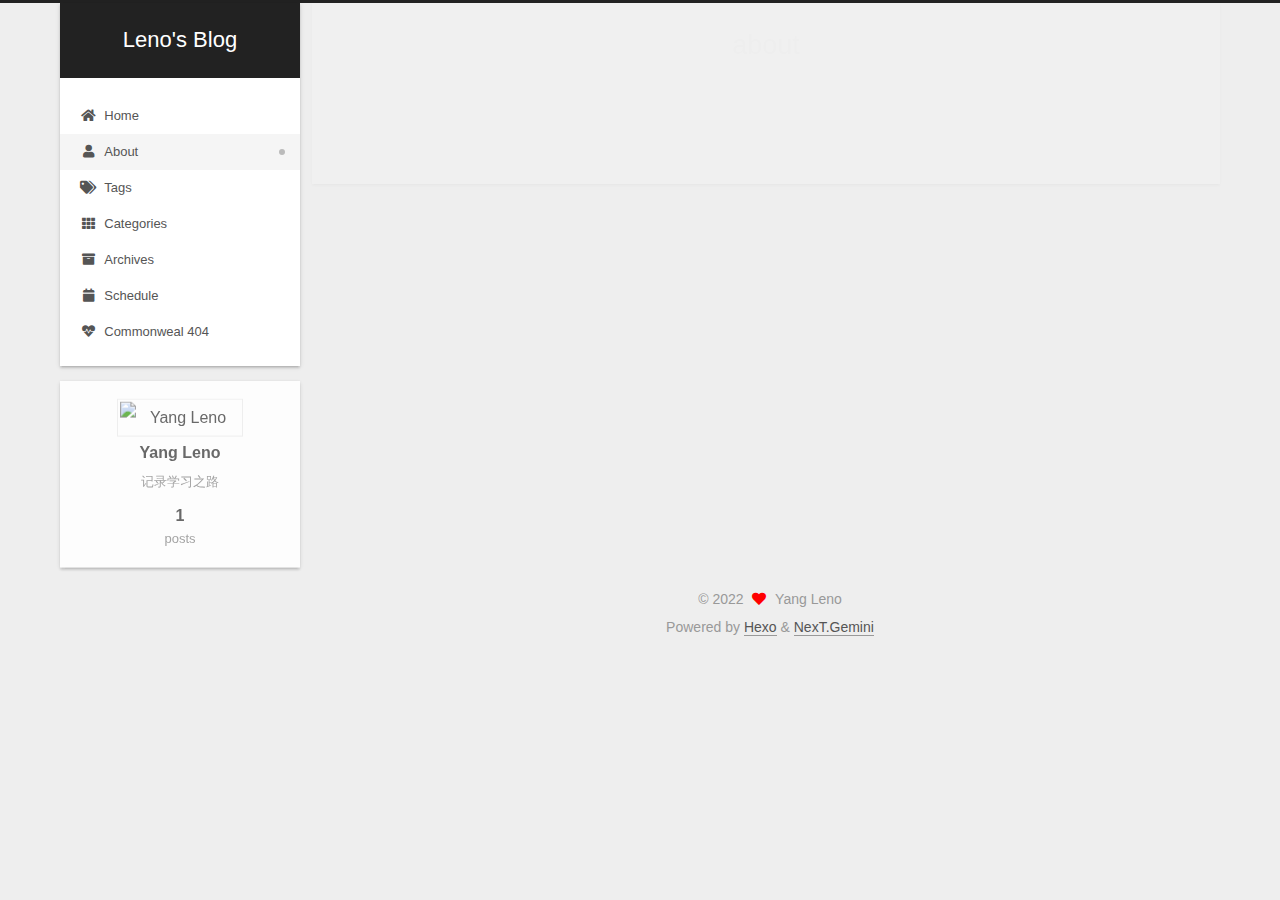
==== commit b7d6f1ee: "Site updated: 2022-02-10 21:43:40" ====
--- a/about/index.html
+++ b/about/index.html
@@ -141,11 +141,6 @@
         <li class="menu-item menu-item-schedule">
 
     <a href="/schedule/" rel="section"><i class="fa fa-calendar fa-fw"></i>Schedule</a>
-
-  </li>
-        <li class="menu-item menu-item-sitemap">
-
-    <a href="/sitemap.xml" rel="section"><i class="fa fa-sitemap fa-fw"></i>Sitemap</a>
 
   </li>
         <li class="menu-item menu-item-commonweal">
@@ -265,6 +260,8 @@
 
       <div class="site-overview-wrap sidebar-panel">
         <div class="site-author motion-element" itemprop="author" itemscope itemtype="http://schema.org/Person">
+    <img class="site-author-image" itemprop="image" alt="Yang Leno"
+      src="/images/avatar.jpg">
   <p class="site-author-name" itemprop="name">Yang Leno</p>
   <div class="site-description" itemprop="description">记录学习之路</div>
 </div>
--- a/css/main.css
+++ b/css/main.css
@@ -1196,7 +1196,7 @@
 }
 .links-of-author a::before,
 .links-of-author span.exturl::before {
-  background: #ff09ff;
+  background: #ff967c;
   border-radius: 50%;
   content: ' ';
   display: inline-block;
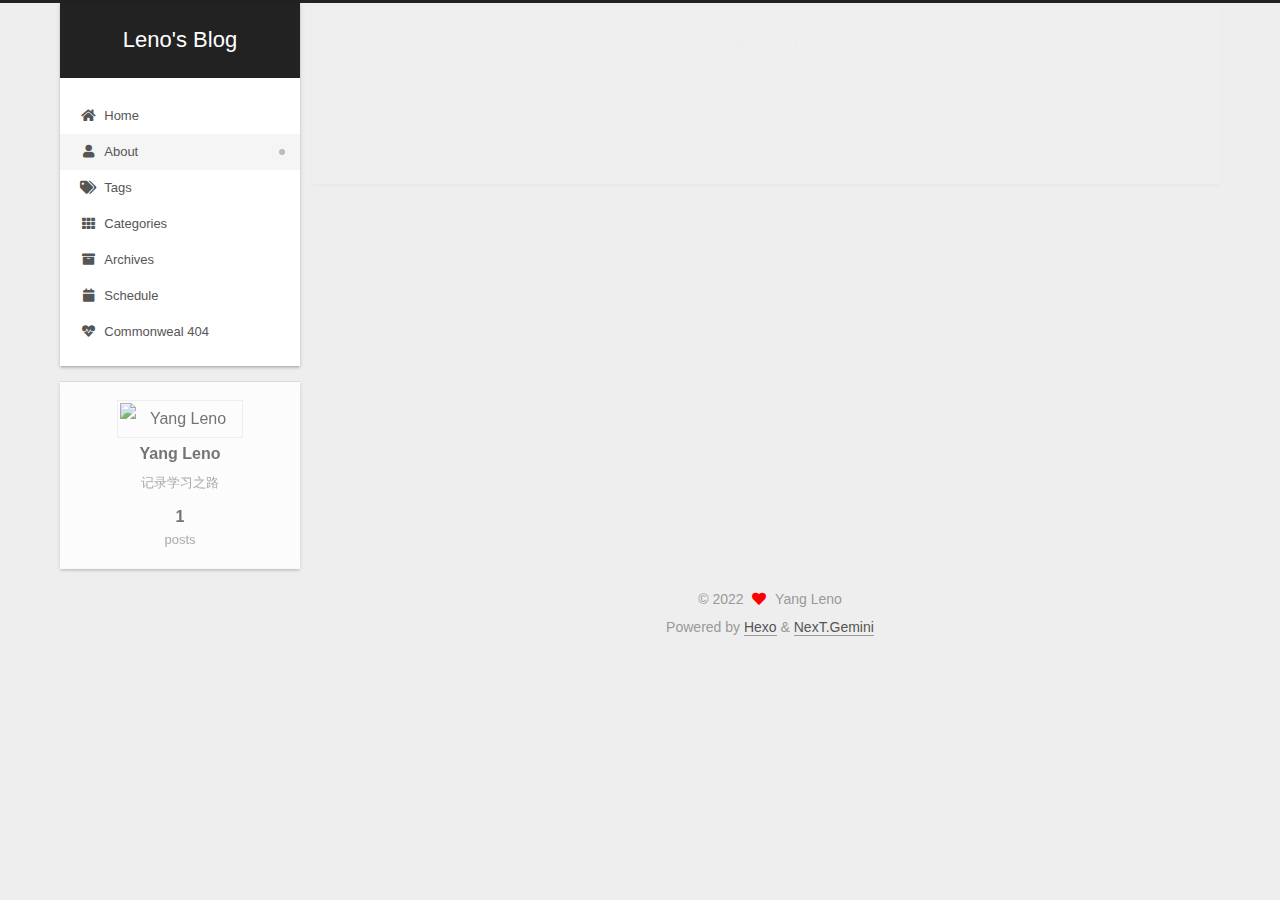
==== commit b96f1b50: "Site updated: 2022-02-10 22:01:46" ====
--- a/about/index.html
+++ b/about/index.html
@@ -261,7 +261,7 @@
       <div class="site-overview-wrap sidebar-panel">
         <div class="site-author motion-element" itemprop="author" itemscope itemtype="http://schema.org/Person">
     <img class="site-author-image" itemprop="image" alt="Yang Leno"
-      src="/images/avatar.jpg">
+      src="/images/avatar.jpeg">
   <p class="site-author-name" itemprop="name">Yang Leno</p>
   <div class="site-description" itemprop="description">记录学习之路</div>
 </div>
--- a/css/main.css
+++ b/css/main.css
@@ -1196,7 +1196,7 @@
 }
 .links-of-author a::before,
 .links-of-author span.exturl::before {
-  background: #ff967c;
+  background: #586eff;
   border-radius: 50%;
   content: ' ';
   display: inline-block;
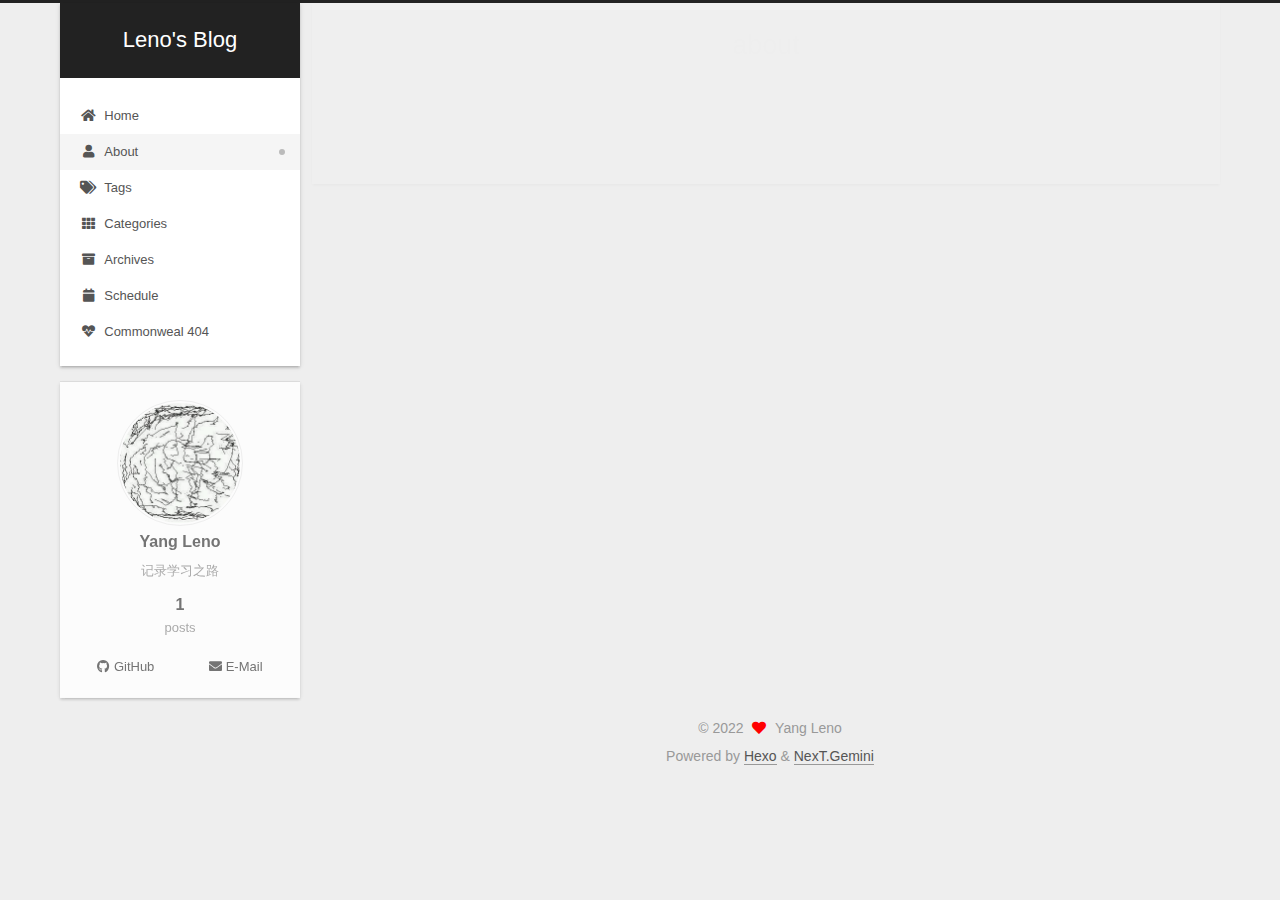
==== commit 2d21d241: "Site updated: 2022-02-10 22:04:21" ====
--- a/about/index.html
+++ b/about/index.html
@@ -276,6 +276,14 @@
       </div>
   </nav>
 </div>
+  <div class="links-of-author motion-element">
+      <span class="links-of-author-item">
+        <a href="https://github.com/100yang" title="GitHub → https:&#x2F;&#x2F;github.com&#x2F;100yang" rel="noopener" target="_blank"><i class="fab fa-github fa-fw"></i>GitHub</a>
+      </span>
+      <span class="links-of-author-item">
+        <a href="mailto:leno_yang@163.com" title="E-Mail → mailto:leno_yang@163.com" rel="noopener" target="_blank"><i class="fa fa-envelope fa-fw"></i>E-Mail</a>
+      </span>
+  </div>
 
 
 
--- a/css/main.css
+++ b/css/main.css
@@ -1169,6 +1169,7 @@
   margin: 0 auto;
   max-width: 120px;
   padding: 2px;
+  border-radius: 50%;
 }
 .site-author-name {
   color: var(--text-color);
@@ -1196,7 +1197,7 @@
 }
 .links-of-author a::before,
 .links-of-author span.exturl::before {
-  background: #586eff;
+  background: #ffa2c1;
   border-radius: 50%;
   content: ' ';
   display: inline-block;
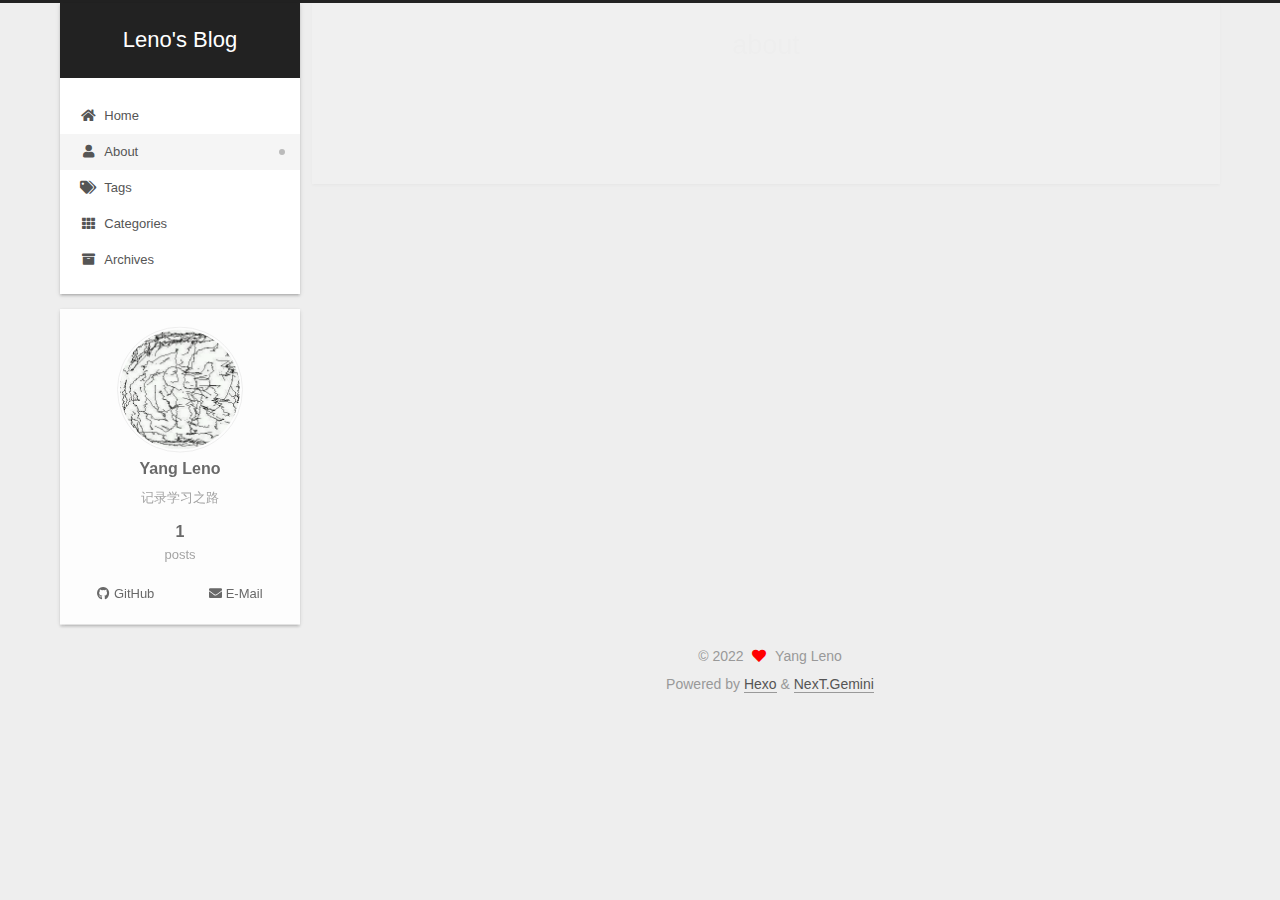
==== commit 13178900: "Site updated: 2022-02-10 22:14:44" ====
--- a/about/index.html
+++ b/about/index.html
@@ -136,16 +136,6 @@
         <li class="menu-item menu-item-archives">
 
     <a href="/archives/" rel="section"><i class="fa fa-archive fa-fw"></i>Archives</a>
-
-  </li>
-        <li class="menu-item menu-item-schedule">
-
-    <a href="/schedule/" rel="section"><i class="fa fa-calendar fa-fw"></i>Schedule</a>
-
-  </li>
-        <li class="menu-item menu-item-commonweal">
-
-    <a href="/404/" rel="section"><i class="fa fa-heartbeat fa-fw"></i>Commonweal 404</a>
 
   </li>
   </ul>
--- a/css/main.css
+++ b/css/main.css
@@ -1197,7 +1197,7 @@
 }
 .links-of-author a::before,
 .links-of-author span.exturl::before {
-  background: #ffa2c1;
+  background: #f37;
   border-radius: 50%;
   content: ' ';
   display: inline-block;
